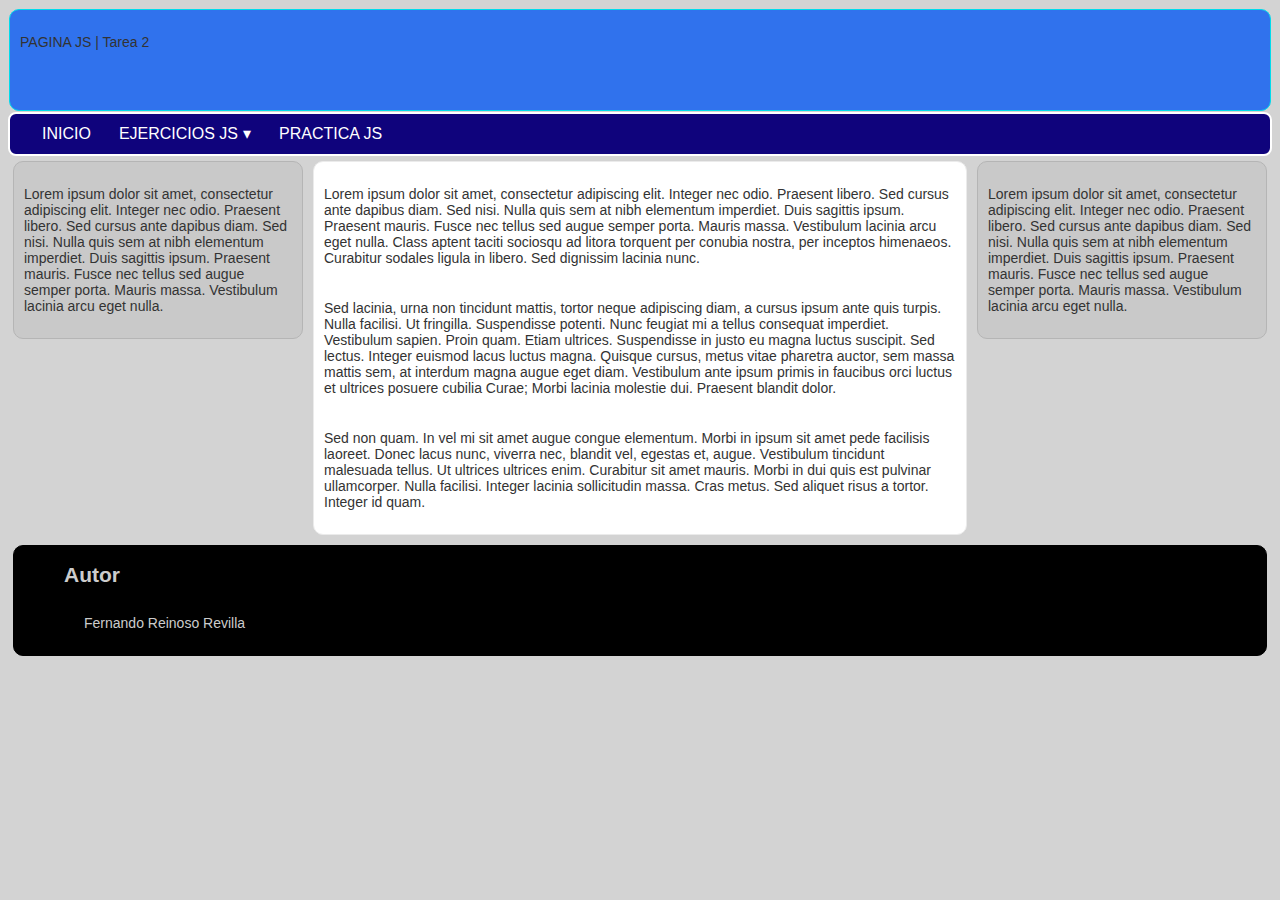
==== index.html @ 03c03875 "carga de archivos y primera parte" ====
<!DOCTYPE html>
<html>
<head>
<title></title>
<link rel="stylesheet" type="text/css" href="/css/style.css" />
</head>
<body>
    <div id="wrapper">
        <div id="header-content">
        <div id="header">
            <p>PAGINA JS | Tarea 2</p>
        </div>
        </div>
        <div id="menu-content">
            <div id="menu">
                <ul>
                    <li><a href='index.html'>INICIO</a></li>
                    <li><a class='dropdown-arrow' href='ejercicios-js.html'>EJERCICIOS JS</a>
                    <ul class='sub-menus'>
                        <li><a href='ejercicios-js.html'>EJERCICIO 1</a></li>
                        <li><a href='ejercicios-js.html'>EJERCICIO 2</a></li>
                        <li><a href='ejercicios-js.html'>EJERCICIO 3</a></li>
                    </ul>
                    </li>
                    <li><a href='practica-js.html'>PRACTICA JS</a></li>
                </ul>
            </div>
        </div>
        <div id="contentliquid"><div id="colprincipal-content">
        <div id="colprincipal">
            <p>Lorem ipsum dolor sit amet, consectetur adipiscing elit. Integer nec odio. Praesent libero. Sed cursus ante dapibus diam. Sed nisi. Nulla quis sem at nibh elementum imperdiet. Duis sagittis ipsum. Praesent mauris. Fusce nec tellus sed augue semper porta. Mauris massa. Vestibulum lacinia arcu eget nulla. Class aptent taciti sociosqu ad litora torquent per conubia nostra, per inceptos himenaeos. Curabitur sodales ligula in libero. Sed dignissim lacinia nunc. </p><p>Sed lacinia, urna non tincidunt mattis, tortor neque adipiscing diam, a cursus ipsum ante quis turpis. Nulla facilisi. Ut fringilla. Suspendisse potenti. Nunc feugiat mi a tellus consequat imperdiet. Vestibulum sapien. Proin quam. Etiam ultrices. Suspendisse in justo eu magna luctus suscipit. Sed lectus. Integer euismod lacus luctus magna. Quisque cursus, metus vitae pharetra auctor, sem massa mattis sem, at interdum magna augue eget diam. Vestibulum ante ipsum primis in faucibus orci luctus et ultrices posuere cubilia Curae; Morbi lacinia molestie dui. Praesent blandit dolor. </p><p>Sed non quam. In vel mi sit amet augue congue elementum. Morbi in ipsum sit amet pede facilisis laoreet. Donec lacus nunc, viverra nec, blandit vel, egestas et, augue. Vestibulum tincidunt malesuada tellus. Ut ultrices ultrices enim. Curabitur sit amet mauris. Morbi in dui quis est pulvinar ullamcorper. Nulla facilisi. Integer lacinia sollicitudin massa. Cras metus. Sed aliquet risus a tortor. Integer id quam. </p>
            </div>
            </div></div>
            <div id="colizquierda-content">
            <div id="colizquierda">
                <p>Lorem ipsum dolor sit amet, consectetur adipiscing elit. Integer nec odio. Praesent libero. Sed cursus ante dapibus diam. Sed nisi. Nulla quis sem at nibh elementum imperdiet. Duis sagittis ipsum. Praesent mauris. Fusce nec tellus sed augue semper porta. Mauris massa. Vestibulum lacinia arcu eget nulla.</p>
            </div>
            </div>
            <div id="colderecha-content">
            <div id="colderecha">
                <p>Lorem ipsum dolor sit amet, consectetur adipiscing elit. Integer nec odio. Praesent libero. Sed cursus ante dapibus diam. Sed nisi. Nulla quis sem at nibh elementum imperdiet. Duis sagittis ipsum. Praesent mauris. Fusce nec tellus sed augue semper porta. Mauris massa. Vestibulum lacinia arcu eget nulla.</p>
            </div>
            </div>
            <div id="footer-content">
            <div id="footer">
                <h2>Autor</h2>
                <p>Fernando Reinoso Revilla</p>
            </div>
            </div>
        </div>
    </body>
</html>
---- css/style.css ----
@import url("reset.css");

body {
    font-family: Verdana, Arial, Helvetica, sans-serif;
    font-size: 14px;
    color:#333;
	background-color: lightgrey;
}

p {
    padding: 10px;
}

#wrapper {
    width: 100%;
    min-width: 1000px;
    max-width: 2000px;
    margin: 0 auto;
}

#header-content {
    width: 100%;
    float: left;
    margin: 0 auto;
}

#header {
    height: 100px;
    background: #0056f5c5;
    border-radius: 10px;
    border: 1px solid #00dbeb;
    margin: 1px;
}

#menu-content {
    width: 100%;
    float: left;
    margin: 0 auto;
}

#menu {
	background: #0f037c;
	color: #FFF;
	height: 40px;
	padding-left: 18px;
	border-radius: 8px;
	border: 2px solid #FFFFFF;
}
#menu ul, #menu li {
	margin: 0 auto;
	padding: 0;
	list-style: none
}
#menu ul {
	width: 100%;
}
#menu li {
	float: left;
	display: inline;
	position: relative;
}
#menu a {
	display: block;
	line-height: 40px;
	padding: 0 14px;
	text-decoration: none;
	color: #FFFFFF;
	font-size: 16px;
}
#menu a.dropdown-arrow:after {
	content: "\25BE";
	margin-left: 5px;
}
#menu li a:hover {
	color: #CCCCCC;
	background: #4D4D4D;
}
#menu input {
	display: none;
	margin: 0;
	padding: 0;
	height: 45px;
	width: 100%;
	opacity: 0;
	cursor: pointer
}
#menu label {
	display: none;
	line-height: 41px;
	text-align: center;
	position: absolute;
	left: 35px
}
#menu label:before {
	font-size: 1.6em;
	content: "\2261"; 
	margin-left: 20px;
}
#menu ul.sub-menus{
	height: auto;
	overflow: hidden;
	width: 170px;
	background: #D1D1D1;
	position: absolute;
	z-index: 99;
	display: none;
}
#menu ul.sub-menus li {
	display: block;
	width: 100%;
}
#menu ul.sub-menus a {
	color: #8A0303;
	font-size: 13px;
}
#menu li:hover ul.sub-menus {
	display: block
}
#menu ul.sub-menus a:hover{
	background: #DBDBDB;
	color: #444444;
}

#contentliquid {
    float: left;
    width: 100%;
}

#colprincipal-content {
    margin-left: 300px;
    margin-right: 300px;
    float: left;
}

#colprincipal {
    background: #FFFFFF;
    border-radius: 10px;
    border: 1px solid #ebebeb;
    margin: 5px;
}

#colizquierda-content {
    width: 300px;
    margin-left:-100%;
    float: left;
}

#colizquierda {
    background: #C9C9C9;
    border-radius: 10px;
    border: 1px solid #b5b5b5;
    margin: 5px;
}

#colderecha-content {
    width: 300px;
    margin-left: -300px;
    float: left;
}

#colderecha {
    background: #C9C9C9;
    border-radius: 10px;
    border: 1px solid #b5b5b5;
    margin: 5px;
}

#footer-content {
    width: 100%;
    float: left;
    margin: 0 auto;
    clear: both;
}

#footer {
    height: 10%;
    background: #000000;
    border-radius: 10px;
    border: 1px solid #000000;
    margin: 5px;
	color: #CCCCCC;
}

#footer h2 {
	padding-left: 50px;
}

#footer p {
	padding-left: 70px;
}

@media screen and (max-width: 800px){
	#menu {position:relative}
	#menu ul {background:#111;position:absolute;top:100%;right:0;left:0;z-index:3;height:auto;display:none}
	#menu ul.sub-menus {width:100%;position:static;}
	#menu ul.sub-menus a {padding-left:30px;}
	#menu li {display:block;float:none;width:auto;}
	#menu input, #menu label {position:absolute;top:0;left:0;display:block}
	#menu input {z-index:4}
	#menu input:checked + label {color:white}
	#menu input:checked + label:before {content:"\00d7"}
	#menu input:checked ~ ul {display:block}
}
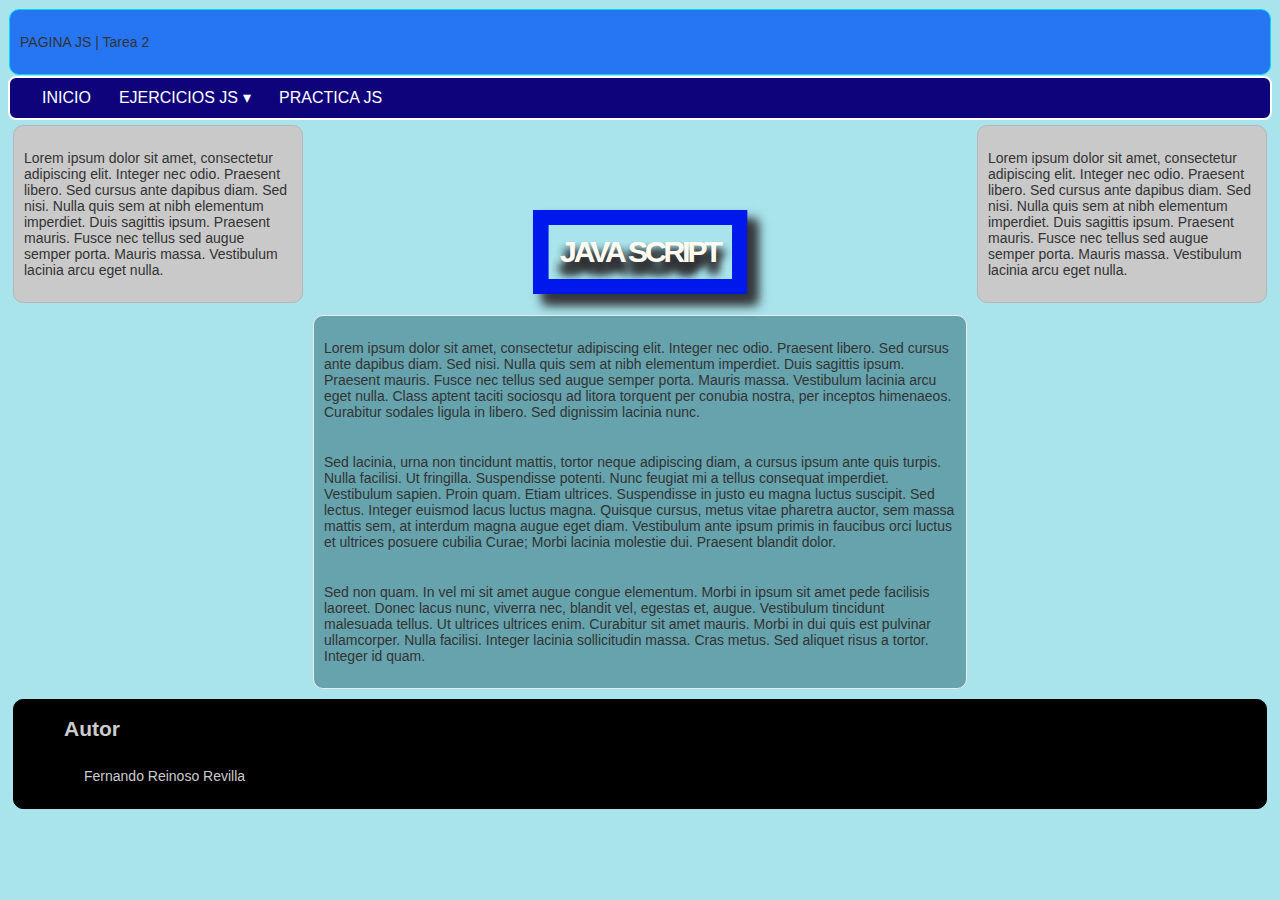
==== commit 777862f5: "modifcaiciones  titulo efecto" ====
--- a/index.html
+++ b/index.html
@@ -27,7 +27,10 @@
             </div>
         </div>
         <div id="contentliquid"><div id="colprincipal-content">
+
+            <a id="titulo">JAVA SCRIPT</a>
         <div id="colprincipal">
+            <a id="titulo">JAVA SCRIPT</a>
             <p>Lorem ipsum dolor sit amet, consectetur adipiscing elit. Integer nec odio. Praesent libero. Sed cursus ante dapibus diam. Sed nisi. Nulla quis sem at nibh elementum imperdiet. Duis sagittis ipsum. Praesent mauris. Fusce nec tellus sed augue semper porta. Mauris massa. Vestibulum lacinia arcu eget nulla. Class aptent taciti sociosqu ad litora torquent per conubia nostra, per inceptos himenaeos. Curabitur sodales ligula in libero. Sed dignissim lacinia nunc. </p><p>Sed lacinia, urna non tincidunt mattis, tortor neque adipiscing diam, a cursus ipsum ante quis turpis. Nulla facilisi. Ut fringilla. Suspendisse potenti. Nunc feugiat mi a tellus consequat imperdiet. Vestibulum sapien. Proin quam. Etiam ultrices. Suspendisse in justo eu magna luctus suscipit. Sed lectus. Integer euismod lacus luctus magna. Quisque cursus, metus vitae pharetra auctor, sem massa mattis sem, at interdum magna augue eget diam. Vestibulum ante ipsum primis in faucibus orci luctus et ultrices posuere cubilia Curae; Morbi lacinia molestie dui. Praesent blandit dolor. </p><p>Sed non quam. In vel mi sit amet augue congue elementum. Morbi in ipsum sit amet pede facilisis laoreet. Donec lacus nunc, viverra nec, blandit vel, egestas et, augue. Vestibulum tincidunt malesuada tellus. Ut ultrices ultrices enim. Curabitur sit amet mauris. Morbi in dui quis est pulvinar ullamcorper. Nulla facilisi. Integer lacinia sollicitudin massa. Cras metus. Sed aliquet risus a tortor. Integer id quam. </p>
             </div>
             </div></div>
--- a/css/style.css
+++ b/css/style.css
@@ -1,11 +1,13 @@
-
-@import url("reset.css");
+@keyframes tipsy {
+	0% {	transform: translateX(-50%) translateY(-50%) rotate(0deg);	}
+	100% {	transform: translateX(-50%) translateY(-50%) rotate(360deg);	}
+}
 
 body {
     font-family: Verdana, Arial, Helvetica, sans-serif;
     font-size: 14px;
-    color:#333;
-	background-color: lightgrey;
+    color:rgb(51, 51, 51);
+	background-color: rgb(169, 228, 236);
 }
 
 p {
@@ -26,7 +28,7 @@
 }
 
 #header {
-    height: 100px;
+    height: 100 px;
     background: #0056f5c5;
     border-radius: 10px;
     border: 1px solid #00dbeb;
@@ -122,19 +124,57 @@
 	color: #444444;
 }
 
+#titulo {
+	color: #fffbf1;
+	text-shadow: 0 10px 10px #2e2e31, 0 10px 10px #2e2e31;
+	font-size: 30px;
+	font-weight: bold;
+	text-decoration: none;
+	letter-spacing: -3px;
+	margin: 0;
+	position: absolute;
+	top: 28%;
+	left: 50%;
+	transform: translateX(-50%) translateY(-50%);
+}
+
+#titulo:before, #titulo:after {
+	content: '';
+	padding: .9em .4em;
+	position: absolute;
+	left: 50%;
+	width: 100%;
+	top: 50%;
+	display: block;
+	border: 15px solid rgb(0, 24, 236);
+	transform: translateX(-50%) translateY(-50%) rotate(0deg);
+	animation: 10s infinite alternate ease-in-out tipsy;
+}
+
+#titulo:before {
+	border-color: rgb(0, 24, 236) rgb(0, 24, 236) rgb(0, 24, 236) rgb(0, 24, 236);
+	z-index: -1;
+}
+
+#titulo:after {
+	border-color: rgba(0, 0, 0, 0) rgba(0, 0, 0, 0) rgb(0, 24, 236) rgb(0, 24, 236);
+	box-shadow: 10px 10px 10px rgba(46, 46, 49, .8);
+}
+
 #contentliquid {
     float: left;
     width: 100%;
 }
 
 #colprincipal-content {
+	margin-top: 15%;
     margin-left: 300px;
     margin-right: 300px;
     float: left;
 }
 
 #colprincipal {
-    background: #FFFFFF;
+    background: #66a3ad;
     border-radius: 10px;
     border: 1px solid #ebebeb;
     margin: 5px;
@@ -201,4 +241,5 @@
 	#menu input:checked + label {color:white}
 	#menu input:checked + label:before {content:"\00d7"}
 	#menu input:checked ~ ul {display:block}
-}+}
+
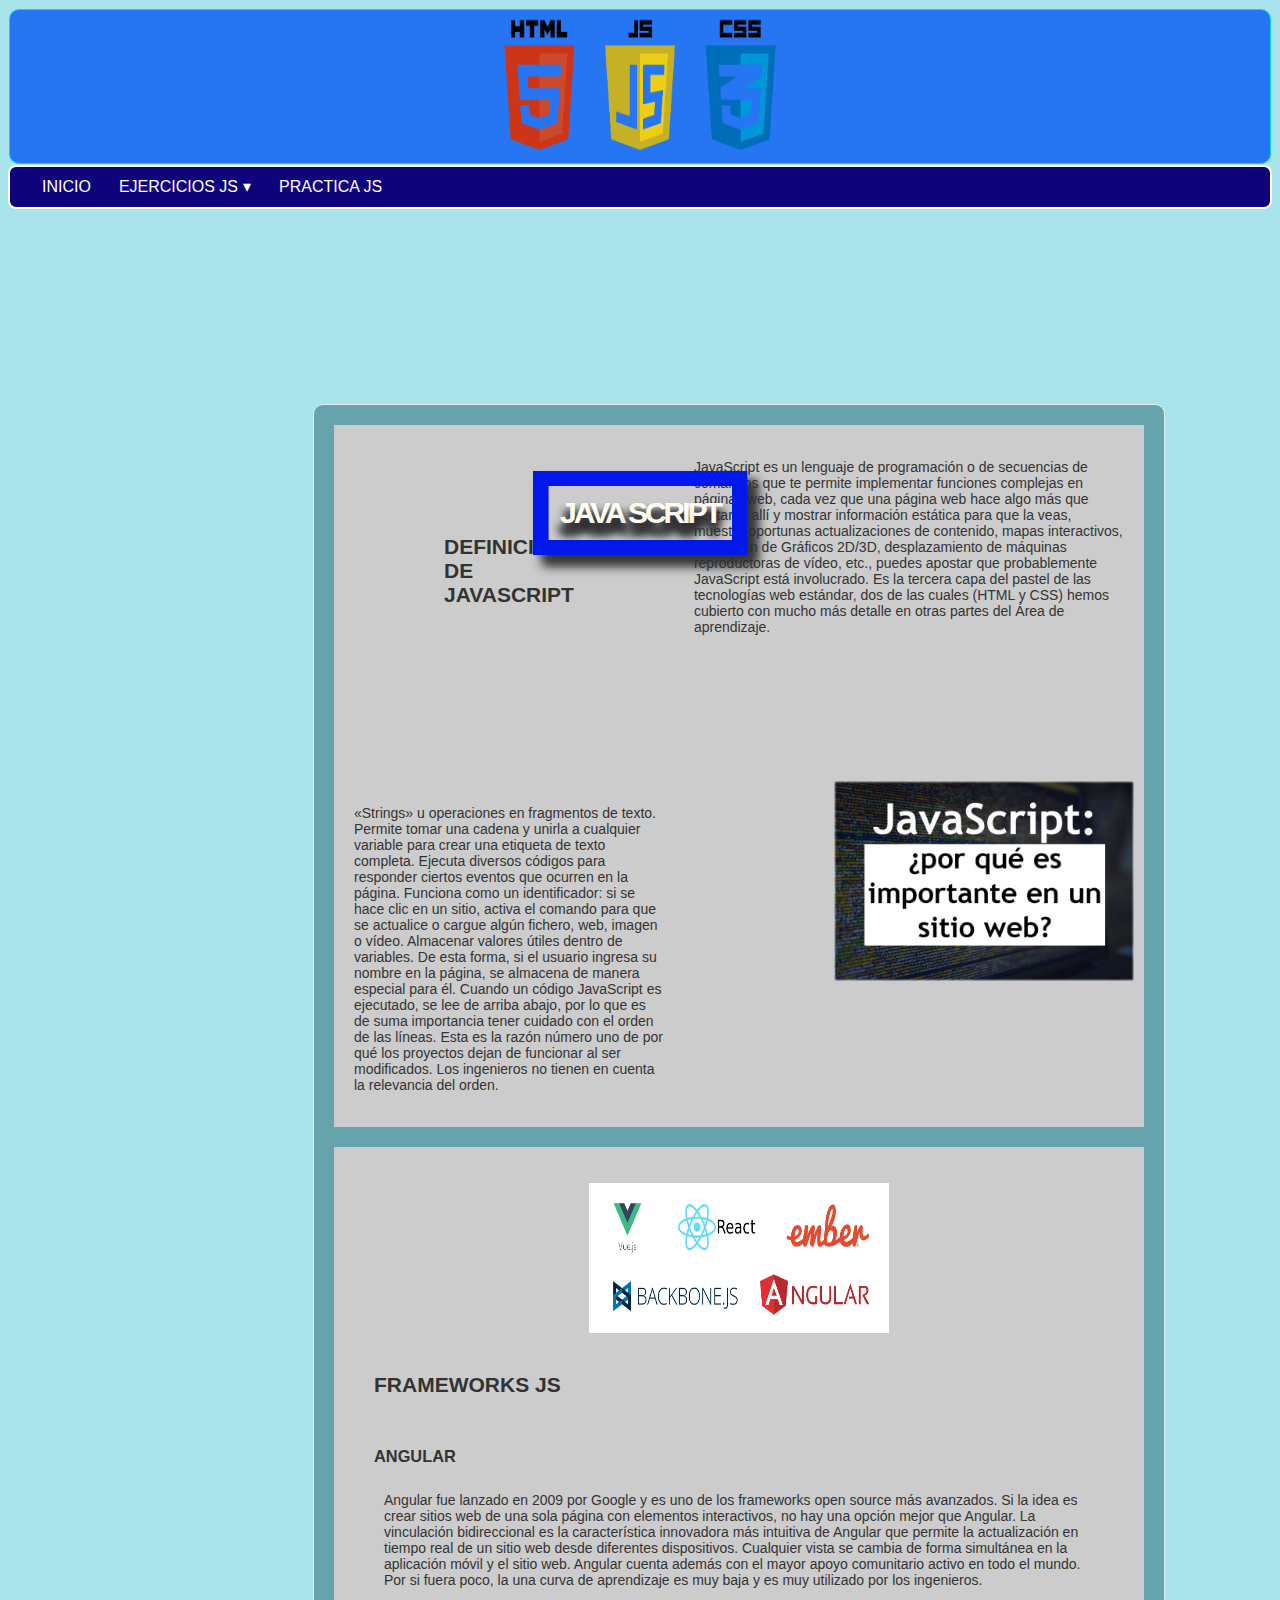
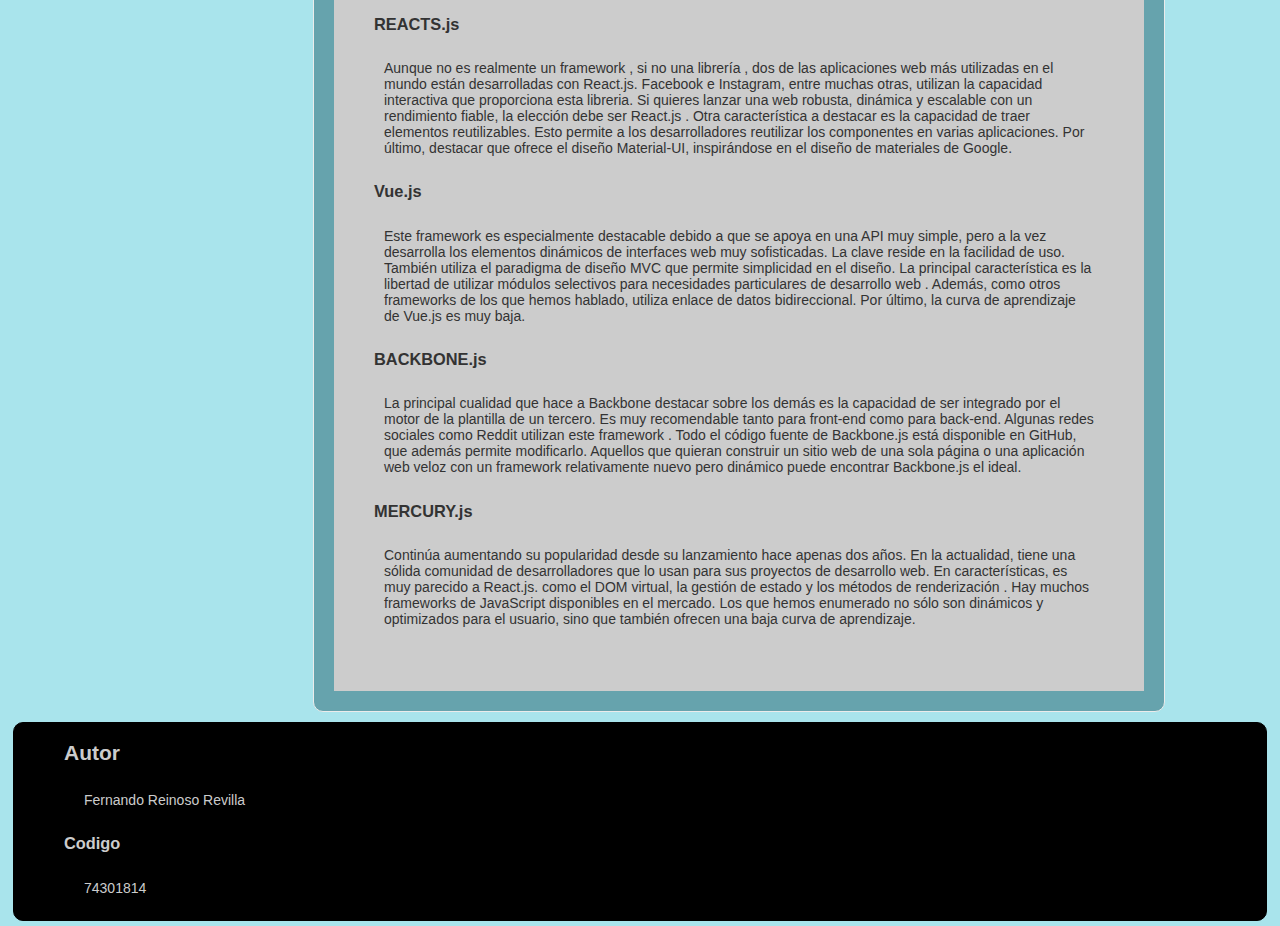
==== commit e88724d5: "pagina" ====
--- a/index.html
+++ b/index.html
@@ -1,14 +1,17 @@
 <!DOCTYPE html>
-<html>
+<html lang="en">
 <head>
-<title></title>
-<link rel="stylesheet" type="text/css" href="/css/style.css" />
+    <meta charset="UTF-8">
+    <meta http-equiv="X-UA-Compatible" content="IE=edge">
+    <meta name="viewport" content="width=device-width, initial-scale=1.0">
+    <title>Practica 2</title>
+    <link rel="stylesheet" type="text/css" href="/css/style.css" />
 </head>
 <body>
     <div id="wrapper">
         <div id="header-content">
-        <div id="header">
-            <p>PAGINA JS | Tarea 2</p>
+        <div id="header"align = "center">
+            <img src="/imagenes/toppng.com-html5-js-css3-logo-png-3960x1500.png" alt="" sizes="auto" srcset="">
         </div>
         </div>
         <div id="menu-content">
@@ -29,25 +32,80 @@
         <div id="contentliquid"><div id="colprincipal-content">
 
             <a id="titulo">JAVA SCRIPT</a>
-        <div id="colprincipal">
-            <a id="titulo">JAVA SCRIPT</a>
-            <p>Lorem ipsum dolor sit amet, consectetur adipiscing elit. Integer nec odio. Praesent libero. Sed cursus ante dapibus diam. Sed nisi. Nulla quis sem at nibh elementum imperdiet. Duis sagittis ipsum. Praesent mauris. Fusce nec tellus sed augue semper porta. Mauris massa. Vestibulum lacinia arcu eget nulla. Class aptent taciti sociosqu ad litora torquent per conubia nostra, per inceptos himenaeos. Curabitur sodales ligula in libero. Sed dignissim lacinia nunc. </p><p>Sed lacinia, urna non tincidunt mattis, tortor neque adipiscing diam, a cursus ipsum ante quis turpis. Nulla facilisi. Ut fringilla. Suspendisse potenti. Nunc feugiat mi a tellus consequat imperdiet. Vestibulum sapien. Proin quam. Etiam ultrices. Suspendisse in justo eu magna luctus suscipit. Sed lectus. Integer euismod lacus luctus magna. Quisque cursus, metus vitae pharetra auctor, sem massa mattis sem, at interdum magna augue eget diam. Vestibulum ante ipsum primis in faucibus orci luctus et ultrices posuere cubilia Curae; Morbi lacinia molestie dui. Praesent blandit dolor. </p><p>Sed non quam. In vel mi sit amet augue congue elementum. Morbi in ipsum sit amet pede facilisis laoreet. Donec lacus nunc, viverra nec, blandit vel, egestas et, augue. Vestibulum tincidunt malesuada tellus. Ut ultrices ultrices enim. Curabitur sit amet mauris. Morbi in dui quis est pulvinar ullamcorper. Nulla facilisi. Integer lacinia sollicitudin massa. Cras metus. Sed aliquet risus a tortor. Integer id quam. </p>
+            <div id="colprincipal">
+                <a id="titulo">JAVA SCRIPT</a>
+                <div class="grid">
+                    <div class="a">
+                        <div class="titulo-definicion" align = "">
+                            <h2>DEFINICION DE JAVASCRIPT</h2>
+                        </div>
+                    </div>
+                    <div class="b">
+                        <div class="definicion">
+                            <p>
+                                JavaScript es un lenguaje de programación o de secuencias de comandos que te permite implementar funciones complejas en páginas web, cada vez que una página web hace algo más que sentarse allí y mostrar información estática para que la veas, muestra oportunas actualizaciones de contenido, mapas interactivos, animación de Gráficos 2D/3D, desplazamiento de máquinas reproductoras de vídeo, etc., puedes apostar que probablemente JavaScript está involucrado. Es la tercera capa del pastel de las tecnologías web estándar, dos de las cuales (HTML y CSS) hemos cubierto con mucho más detalle en otras partes del Área de aprendizaje.
+                            </p>
+                        </div>
+                    </div>
+                    <div class="c">
+                        <div class="importancia">
+                            <p>«Strings» u operaciones en fragmentos de texto.         Permite tomar una cadena y unirla a cualquier variable para crear una etiqueta de texto completa.
+                                Ejecuta diversos códigos para responder ciertos eventos que ocurren en la página. Funciona como un identificador: si se hace clic en un sitio, activa el comando para que se actualice o cargue algún fichero, web, imagen o vídeo.
+                                Almacenar valores útiles dentro de variables. De esta forma, si el usuario ingresa su nombre en la página, se almacena de manera especial para él.
+                                Cuando un código JavaScript es ejecutado, se lee de arriba abajo, por lo que es de suma importancia tener cuidado con el orden de las líneas. Esta es la razón número uno de por qué los proyectos dejan de funcionar al ser modificados. Los ingenieros no tienen en cuenta la relevancia del orden.
+                            </p>
+                        </div>
+                    </div>
+                    <div class="d">
+                        <div class="titulo-importancia">
+                            <img src="/imagenes/JavaScript-por-que-es-importante-en-un-sitio-web-768x512.jpg" alt="" height="200px" srcset="">
+                        </div>
+                    </div>
+                </div>
+                <section>
+                    <br>
+                    <div class="a2" align = "center">
+                        <div class="img">
+                            <img src="/imagenes/js-frameworks.png" alt="" sizes="auto">
+                        </div>
+                    </div>
+                    <div class="b2">
+                        <div class="text">
+                            <h2>FRAMEWORKS JS</h2>
+                            <br>
+                            <h3>ANGULAR</h3>
+                            <p>Angular fue lanzado en 2009 por Google y es uno de los frameworks open source más avanzados. Si la idea es crear sitios web de una sola página con elementos interactivos, no hay una opción mejor que Angular. La vinculación bidireccional es la característica innovadora más intuitiva de Angular que permite la actualización en tiempo real de un sitio web desde diferentes dispositivos. Cualquier vista se cambia de forma simultánea en la aplicación móvil y el sitio web. Angular cuenta además con el mayor apoyo comunitario activo en todo el mundo. Por si fuera poco, la una curva de aprendizaje es muy baja y es muy utilizado por los ingenieros.</p>
+                            <h3>REACTS.js</h3>
+                            <p>
+                                Aunque no es realmente un framework , si no una librería , dos de las aplicaciones web más utilizadas en el mundo están desarrolladas con React.js. Facebook e Instagram, entre muchas otras, utilizan la capacidad interactiva que proporciona esta libreria. Si quieres lanzar una web robusta, dinámica y escalable con un rendimiento fiable, la elección debe ser React.js . Otra característica a destacar es la capacidad de traer elementos reutilizables. Esto permite a los desarrolladores reutilizar los componentes en varias aplicaciones. Por último, destacar que ofrece el diseño Material-UI, inspirándose en el diseño de materiales de Google.
+                            </p>
+                            <h3>Vue.js</h3>
+                            <p>
+                                Este framework es especialmente destacable debido a que se apoya en una API muy simple, pero a la vez desarrolla los elementos dinámicos de interfaces web muy sofisticadas. La clave reside en la facilidad de uso. También utiliza el paradigma de diseño MVC que permite simplicidad en el diseño. La principal característica es la libertad de utilizar módulos selectivos para necesidades particulares de desarrollo web . Además, como otros frameworks de los que hemos hablado, utiliza enlace de datos bidireccional. Por último, la curva de aprendizaje de Vue.js es muy baja.
+                            </p>
+                            <h3>BACKBONE.js</h3>
+                            <p>
+                                La principal cualidad que hace a Backbone destacar sobre los demás es la capacidad de ser integrado por el motor de la plantilla de un tercero. Es muy recomendable tanto para front-end como para back-end. Algunas redes sociales como Reddit utilizan este framework . Todo el código fuente de Backbone.js está disponible en GitHub, que además permite modificarlo. Aquellos que quieran construir un sitio web de una sola página o una aplicación web veloz con un framework relativamente nuevo pero dinámico puede encontrar Backbone.js el ideal.
+                            </p>
+                            <h3>MERCURY.js</h3>
+                            <p>Continúa aumentando su popularidad desde su lanzamiento hace apenas dos años. En la actualidad, tiene una sólida comunidad de desarrolladores que lo usan para sus proyectos de desarrollo web. En características, es muy parecido a React.js. como el DOM virtual, la gestión de estado y los métodos de renderización .
+
+                                Hay muchos frameworks de JavaScript disponibles en el mercado. Los que hemos enumerado no sólo son dinámicos y optimizados para el usuario, sino que también ofrecen una baja curva de aprendizaje.</p>
+                        </div>
+                    </div>
+                </section>
             </div>
             </div></div>
             <div id="colizquierda-content">
-            <div id="colizquierda">
-                <p>Lorem ipsum dolor sit amet, consectetur adipiscing elit. Integer nec odio. Praesent libero. Sed cursus ante dapibus diam. Sed nisi. Nulla quis sem at nibh elementum imperdiet. Duis sagittis ipsum. Praesent mauris. Fusce nec tellus sed augue semper porta. Mauris massa. Vestibulum lacinia arcu eget nulla.</p>
-            </div>
             </div>
             <div id="colderecha-content">
-            <div id="colderecha">
-                <p>Lorem ipsum dolor sit amet, consectetur adipiscing elit. Integer nec odio. Praesent libero. Sed cursus ante dapibus diam. Sed nisi. Nulla quis sem at nibh elementum imperdiet. Duis sagittis ipsum. Praesent mauris. Fusce nec tellus sed augue semper porta. Mauris massa. Vestibulum lacinia arcu eget nulla.</p>
-            </div>
             </div>
             <div id="footer-content">
             <div id="footer">
                 <h2>Autor</h2>
                 <p>Fernando Reinoso Revilla</p>
+                <h3>Codigo</h3>
+                <p>74301814</p>
             </div>
             </div>
         </div>
--- a/css/style.css
+++ b/css/style.css
@@ -133,7 +133,7 @@
 	letter-spacing: -3px;
 	margin: 0;
 	position: absolute;
-	top: 28%;
+	top: 57%;
 	left: 50%;
 	transform: translateX(-50%) translateY(-50%);
 }
@@ -180,30 +180,45 @@
     margin: 5px;
 }
 
+.grid {
+	background-color: #CCCCCC;
+	display: grid;
+	grid-template-columns: 1fr 1fr;
+	grid-template-rows: 1fr 1fr;
+	padding: 10px;
+	row-gap: 10px;
+	column-gap: 10px;
+	margin: 20px;
+}
+
+.titulo-definicion h2 {
+	margin: 100px;
+}
+
+.titulo-importancia img {
+	margin-left: 150px;
+} 
+section {
+	background-color: #CCCCCC;
+	padding: 20px;
+	margin: 20px;
+	
+}
+
+.text {
+	padding: 20px;
+}
+
 #colizquierda-content {
     width: 300px;
     margin-left:-100%;
     float: left;
 }
 
-#colizquierda {
-    background: #C9C9C9;
-    border-radius: 10px;
-    border: 1px solid #b5b5b5;
-    margin: 5px;
-}
-
 #colderecha-content {
     width: 300px;
     margin-left: -300px;
     float: left;
-}
-
-#colderecha {
-    background: #C9C9C9;
-    border-radius: 10px;
-    border: 1px solid #b5b5b5;
-    margin: 5px;
 }
 
 #footer-content {
@@ -223,6 +238,10 @@
 }
 
 #footer h2 {
+	padding-left: 50px;
+}
+
+#footer h3 {
 	padding-left: 50px;
 }
 
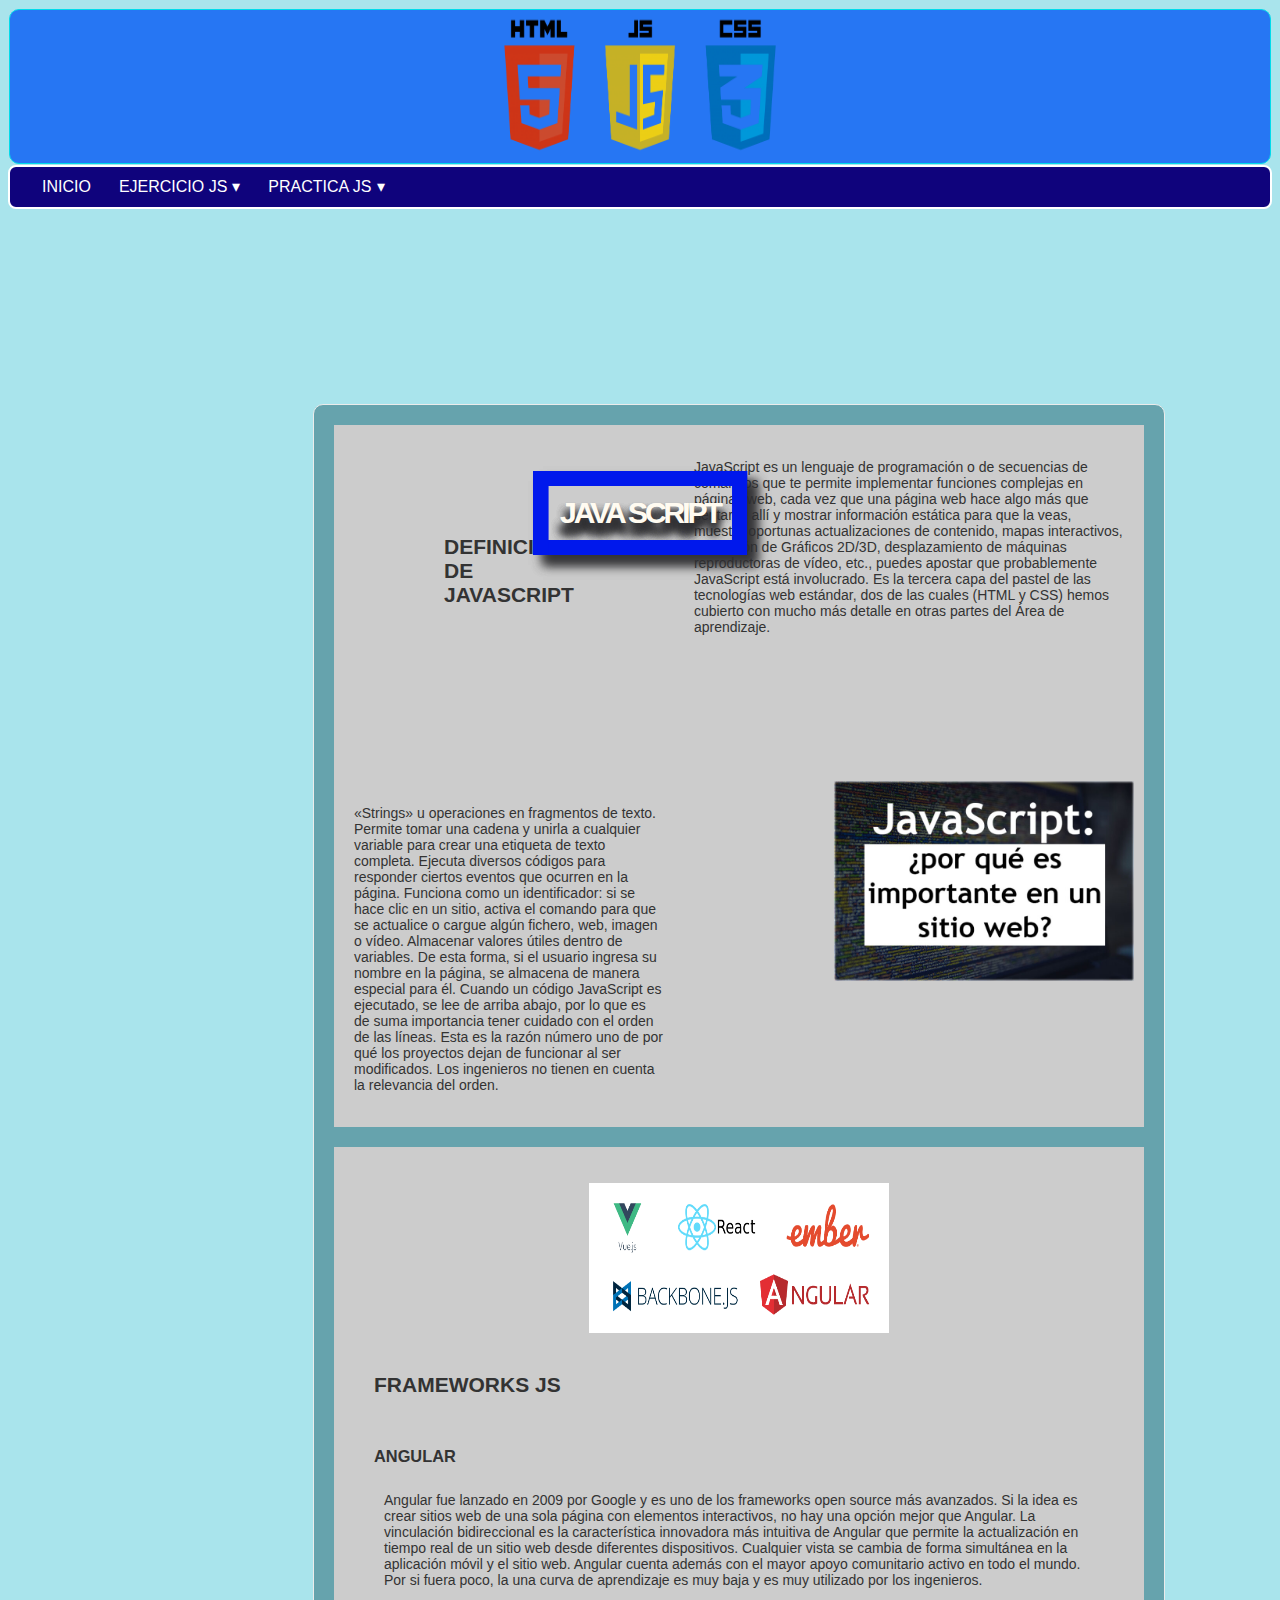
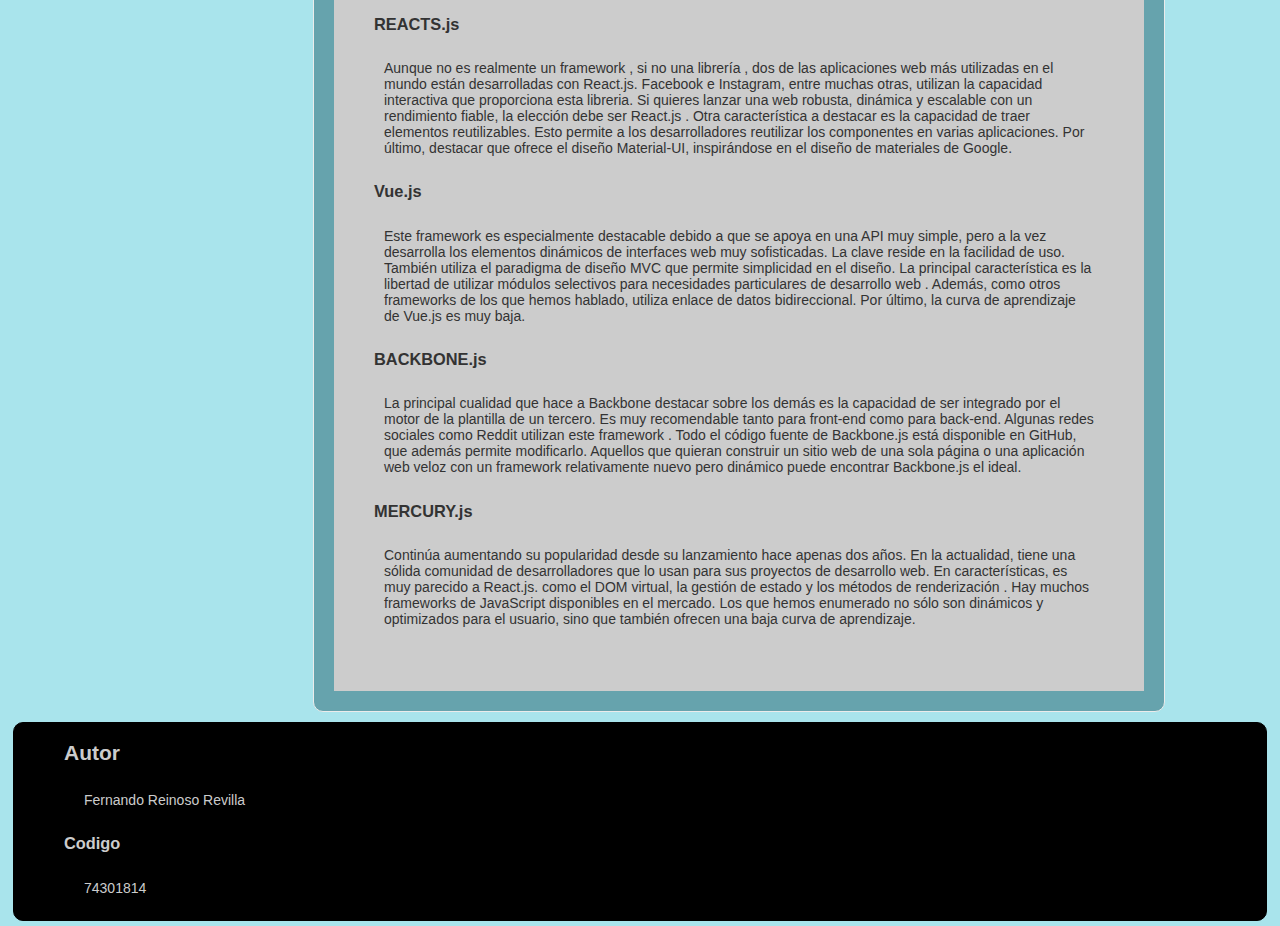
==== commit 1917a722: "carga de ejercicio y practica" ====
--- a/index.html
+++ b/index.html
@@ -18,14 +18,15 @@
             <div id="menu">
                 <ul>
                     <li><a href='index.html'>INICIO</a></li>
-                    <li><a class='dropdown-arrow' href='ejercicios-js.html'>EJERCICIOS JS</a>
+                    <li><a class='dropdown-arrow'>EJERCICIO JS</a>
                     <ul class='sub-menus'>
-                        <li><a href='ejercicios-js.html'>EJERCICIO 1</a></li>
-                        <li><a href='ejercicios-js.html'>EJERCICIO 2</a></li>
-                        <li><a href='ejercicios-js.html'>EJERCICIO 3</a></li>
+                        <li><a href='/carousel/inicio.html'>EJERCICIO 1</a></li>
                     </ul>
                     </li>
-                    <li><a href='practica-js.html'>PRACTICA JS</a></li>
+                    <li><a class='dropdown-arrow'>PRACTICA JS</a>
+                        <ul class='sub-menus'>
+                            <li><a href='/Practica2/inicio.html'>Practica 2</a></li>
+                        </ul>
                 </ul>
             </div>
         </div>
--- a/css/style.css
+++ b/css/style.css
@@ -248,6 +248,11 @@
 #footer p {
 	padding-left: 70px;
 }
+
+img:hover {
+    transform: scale(1.2);
+}
+
 
 @media screen and (max-width: 800px){
 	#menu {position:relative}
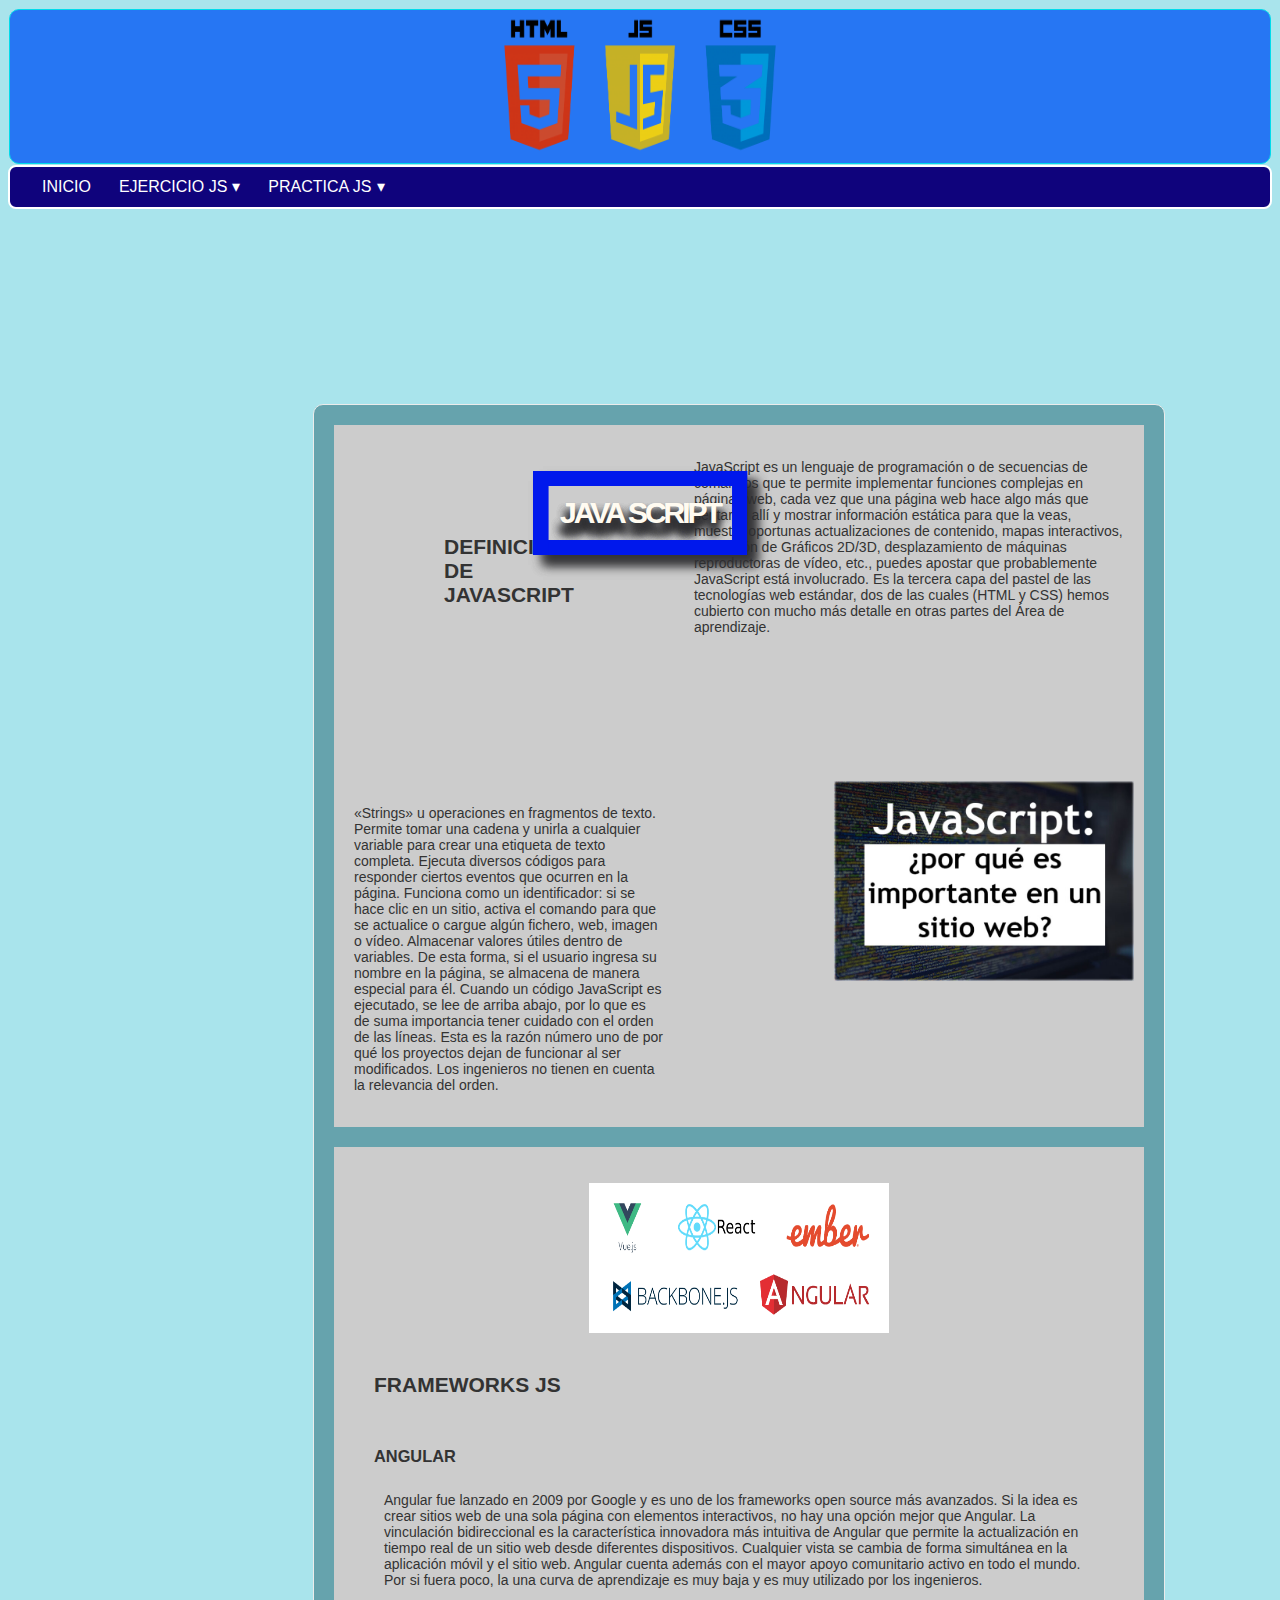
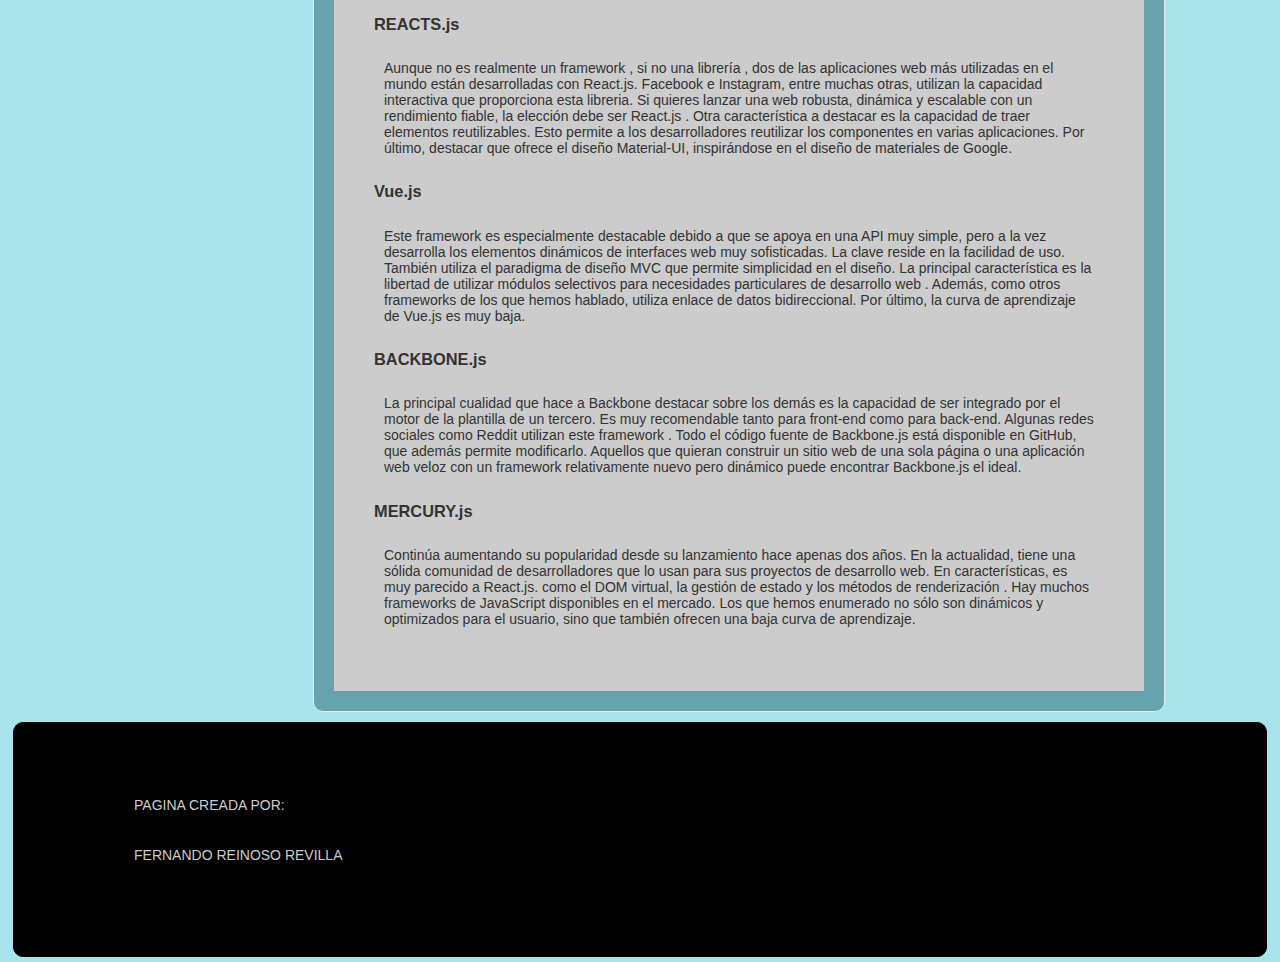
==== commit a620591c: "ultimos arreglos" ====
--- a/index.html
+++ b/index.html
@@ -103,10 +103,16 @@
             </div>
             <div id="footer-content">
             <div id="footer">
-                <h2>Autor</h2>
-                <p>Fernando Reinoso Revilla</p>
-                <h3>Codigo</h3>
-                <p>74301814</p>
+                <div class="grid-footer">
+                    <div class="grid-item">
+                        <p>PAGINA CREADA POR:</p><P>FERNANDO REINOSO REVILLA</P>
+                    </div>
+                    <div class="grid-item">
+                        <a href="https://www.facebook.com/fernando.reinosorevilla.35/"><img src="/imagenes/facebook (1).png" alt="" class="facebook"></a>
+                    </div>
+                    <div class="grid-item">
+                    </div>
+                </div>
             </div>
             </div>
         </div>
--- a/css/style.css
+++ b/css/style.css
@@ -235,6 +235,7 @@
     border: 1px solid #000000;
     margin: 5px;
 	color: #CCCCCC;
+	padding: 50px;
 }
 
 #footer h2 {
@@ -249,10 +250,10 @@
 	padding-left: 70px;
 }
 
-img:hover {
-    transform: scale(1.2);
-}
-
+
+#grid-container {
+	display: grid;
+}
 
 @media screen and (max-width: 800px){
 	#menu {position:relative}
